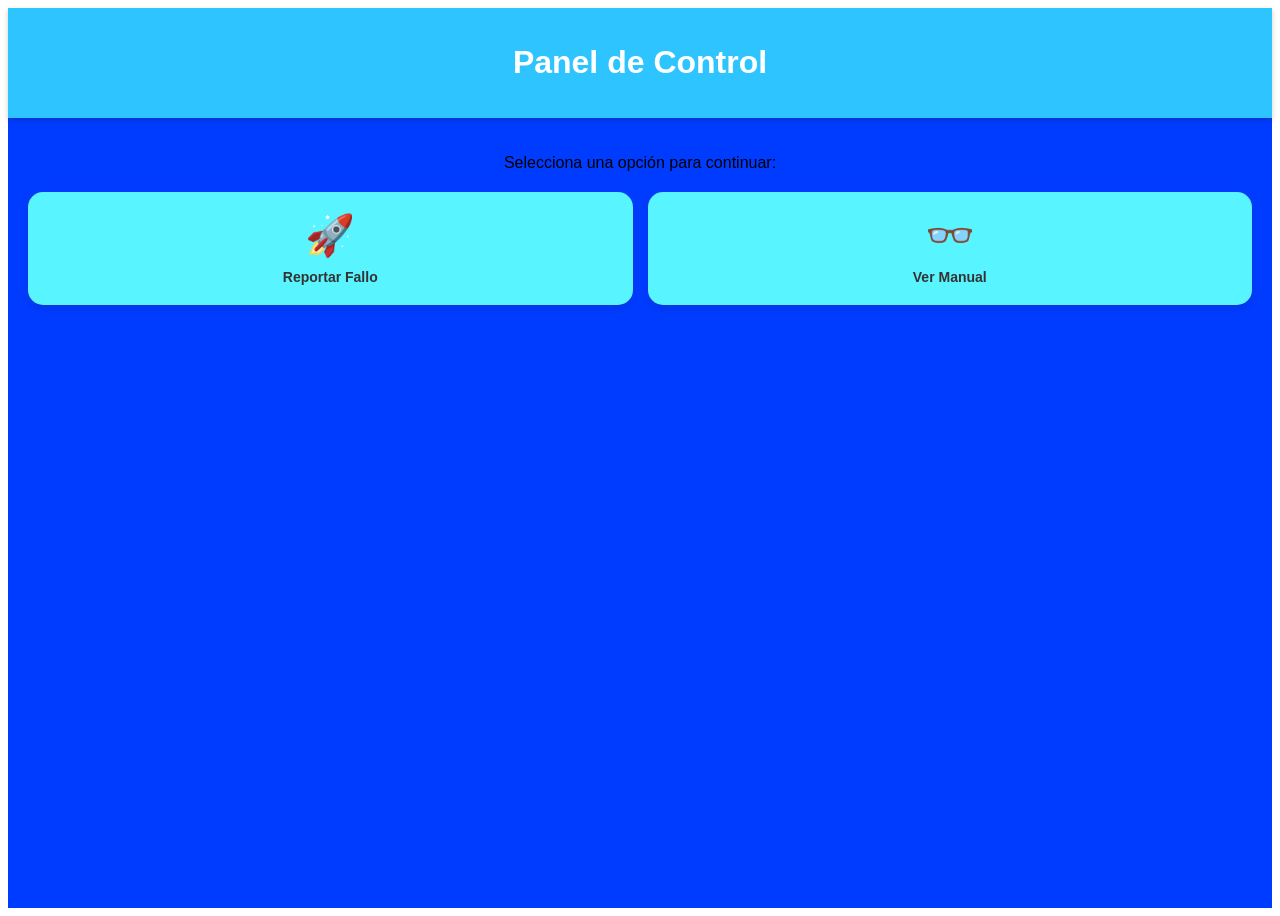
==== index.html @ a95fb41a "Add files via upload" ====
<!DOCTYPE html>
<html lang="es">
<head>
    <meta charset="UTF-8">
    <meta name="viewport" content="width=device-width, initial-scale=1.0">
    <title>Mi App Tecnológica</title>
    <link rel="stylesheet" href="style.css">
    <link rel="manifest" href="manifest.json">
</head>
<body>

<div class="contenedor-app">
    <header class="mi-header">
        <h1>Panel de Control</h1>
    </header>
    
    <main class="contenido">
        <p>Selecciona una opción para continuar:</p>
        
        <div class="grid-servicios">
            <div class="card" id="btn-reportar">
                <span class="icon">🚀</span>
                <h3>Reportar Fallo</h3>
            </div>
            
            <div class="card" id="btn-manual">
                <span class="icon">👓</span>
                <h3>Ver Manual</h3>
            </div>
        </div>
    </main>
</div>

<script src="script.js"></script>
</body>
</html>
---- style.css ----
/* Configuración de la pantalla del celular */
.contenedor-app {
    background-color: #003cff;
    height: 100vh;
    font-family: 'Segoe UI', sans-serif;
    display: flex;
    flex-direction: column;
}

.mi-header {
    background-color: #2ec4ff; /* Verde institucional */
    color: white;
    text-align: center;
    padding: 15px;
    box-shadow: 0 2px 5px rgba(0,0,0,0.2);
}

.contenido {
    padding: 20px;
    text-align: center;
}

/* Sistema de rejilla para las tarjetas */
.grid-servicios {
    display: grid;
    grid-template-columns: 1fr 1fr; /* Dos columnas iguales */
    gap: 15px;
    margin-top: 20px;
}

/* Diseño de cada tarjeta individual */
.card {
    background: rgb(88, 244, 255);
    padding: 20px;
    border-radius: 15px;
    box-shadow: 0 4px 6px rgba(0,0,0,0.1);
    cursor: pointer;
    transition: transform 0.2s, background 0.2s;
}

/* Efecto al tocar la tarjeta (para que se sienta real) */
.card:active {
    transform: scale(0.95);
    background-color: #0515f5;
}

.icon {
    font-size: 40px;
    display: block;
    margin-bottom: 10px;
}

h3 {
    font-size: 14px;
    color: #333;
    margin: 0;
}
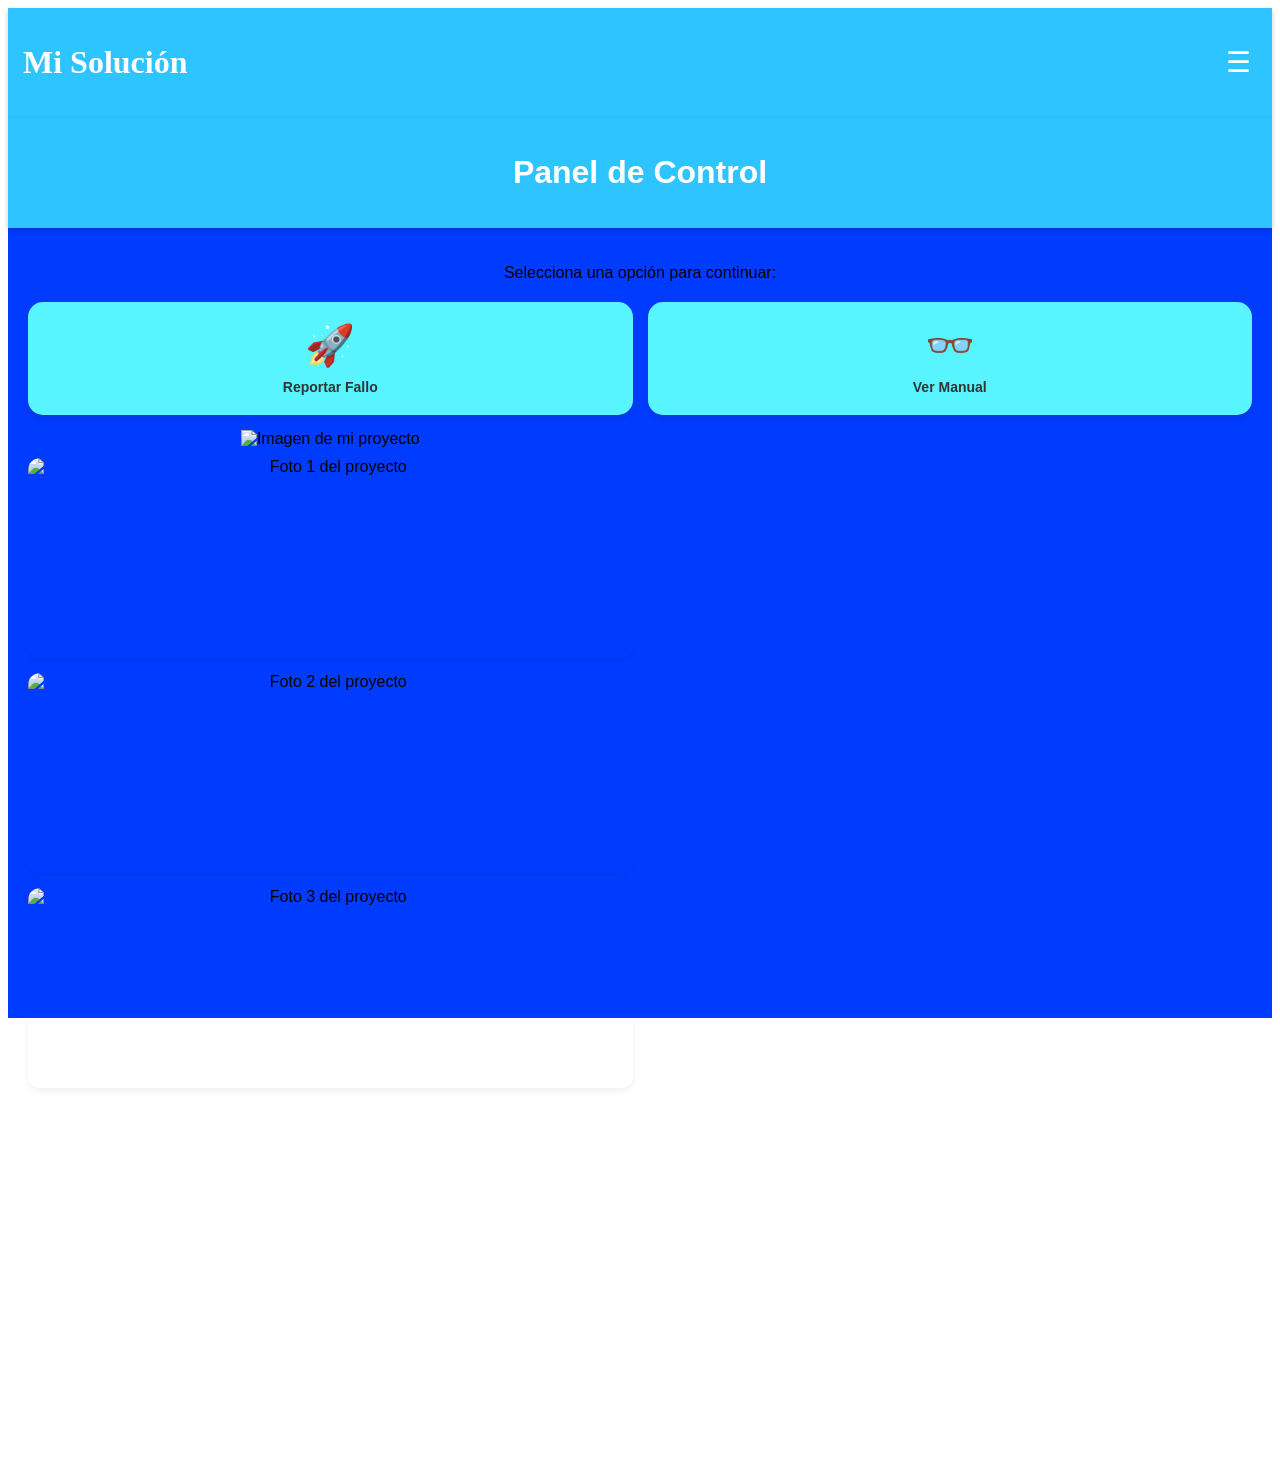
==== commit c01eb831: "Add files via upload" ====
--- a/index.html
+++ b/index.html
@@ -1,5 +1,19 @@
 <!DOCTYPE html>
 <html lang="es">
+<header class="mi-header">
+  <div class="barra-superior">
+    <h1>Mi Solución</h1>
+    <!-- El botón del menú hamburguesa -->
+    <button id="boton-menu" class="btn-menu">☰</button>
+  </div>
+  
+  <!-- Los enlaces de navegación que inicialmente estarán ocultos -->
+  <nav id="navegacion" class="menu-oculto">
+    <a href="index.html">🏠 Inicio</a>
+    <a href="#galeria">🖼️ Galería</a>
+    <a href="#contacto">📞 Soporte Técnico</a>
+  </nav>
+</header>
 <head>
     <meta charset="UTF-8">
     <meta name="viewport" content="width=device-width, initial-scale=1.0">
@@ -13,7 +27,7 @@
     <header class="mi-header">
         <h1>Panel de Control</h1>
     </header>
-    
+   
     <main class="contenido">
         <p>Selecciona una opción para continuar:</p>
         
@@ -22,11 +36,27 @@
                 <span class="icon">🚀</span>
                 <h3>Reportar Fallo</h3>
             </div>
-            
+      
             <div class="card" id="btn-manual">
                 <span class="icon">👓</span>
                 <h3>Ver Manual</h3>
             </div>
+
+  <section class="seccion-media">
+  <!-- Imagen Local -->
+  <img src="imagenes/portada.jpg" alt="Imagen de mi proyecto" class="img-fluida">
+  <section class="seccion-media">
+  <div class="galeria-vertical">
+    <img src="imagenes/imagen1.jpg" alt="Foto 1 del proyecto" class="img-proyecto">
+    <img src="imagenes/imagen2.jpg" alt="Foto 2 del proyecto" class="img-proyecto">
+    <img src="imagenes/imagen3.jpg" alt="Foto 3 del proyecto" class="img-proyecto">
+  </div>
+  
+</section>
+ <div class="video-contenedor">
+    <iframe width="560" height="315" src="https://www.youtube.com/embed/AG9-yBUiKpc?si=NQIOPZ-NrUcLnpCH" title="YouTube video player" frameborder="0" allow="accelerometer; autoplay; clipboard-write; encrypted-media; gyroscope; picture-in-picture; web-share" referrerpolicy="strict-origin-when-cross-origin" allowfullscreen></iframe>
+  </div>
+  </div>          
         </div>
     </main>
 </div>
--- a/style.css
+++ b/style.css
@@ -54,4 +54,76 @@
     font-size: 14px;
     color: #333;
     margin: 0;
+}
+/* Caja que organiza las fotos una debajo de la otra */
+.galeria-vertical {
+  display: flex;
+  flex-direction: column;
+  gap: 15px; /* Separa las fotos de forma elegante */
+  margin-top: 10px;
+}
+
+/* Controla que todas las fotos queden del mismo tamaño y estilizadas */
+.img-proyecto {
+  width: 100%;
+  height: 200px; /* Altura fija para que jueguen a ser fotógrafos */
+  object-fit: cover; /* Recorta la imagen mágicamente para que no se estire feo */
+  border-radius: 12px;
+  box-shadow: 0 4px 6px rgba(0,0,0,0.05);
+}
+
+.video-contenedor {
+  position: relative;
+  padding-bottom: 56.25%; 
+  height: 0;
+  margin-top: 20px;
+}
+
+.video-contenedor iframe {
+  position: absolute; top: 0; left: 0; width: 100%; height: 100%;
+  border-radius: 12px;
+}
+/* Alinea el título y el botón en la misma línea */
+.barra-superior {
+  display: flex;
+  justify-content: space-between;
+  align-items: center;
+}
+
+/* Estilo del botón hamburguesa */
+.btn-menu {
+  background: none;
+  border: none;
+  color: white;
+  font-size: 28px;
+  cursor: pointer;
+}
+
+/* Estructura del menú de enlaces */
+#navegacion {
+  display: flex;
+  flex-direction: column;
+  background-color: oklab(45.457% -0.02564 -0.31029); /* Un verde más oscuro para el menú */
+  transition: all 0.3s ease; /* Hace que la aparición sea suave */
+}
+
+/* CLASE MÁGICA: Oculta el menú por defecto */
+.menu-oculto {
+  display: none !important;
+}
+
+/* Estilo de cada enlace dentro del menú */
+#navegacion a {
+  color: white;
+  padding: 15px;
+  text-decoration: none;
+  border-top: 1px solid hsl(239, 100%, 50%);
+  font-size: 16px;
+  transition: 0.3s; /* Para el efecto suave del hover */
+}
+
+/* 🔥 EFECTO HOVER: Animación al pasar el mouse o tocar */
+#navegacion a:hover {
+  background-color: hsl(239, 100%, 50%); /* Cambia a un verde más claro */
+  padding-left: 25px; /* Efecto dinámico: el texto se mueve a la derecha */
 }
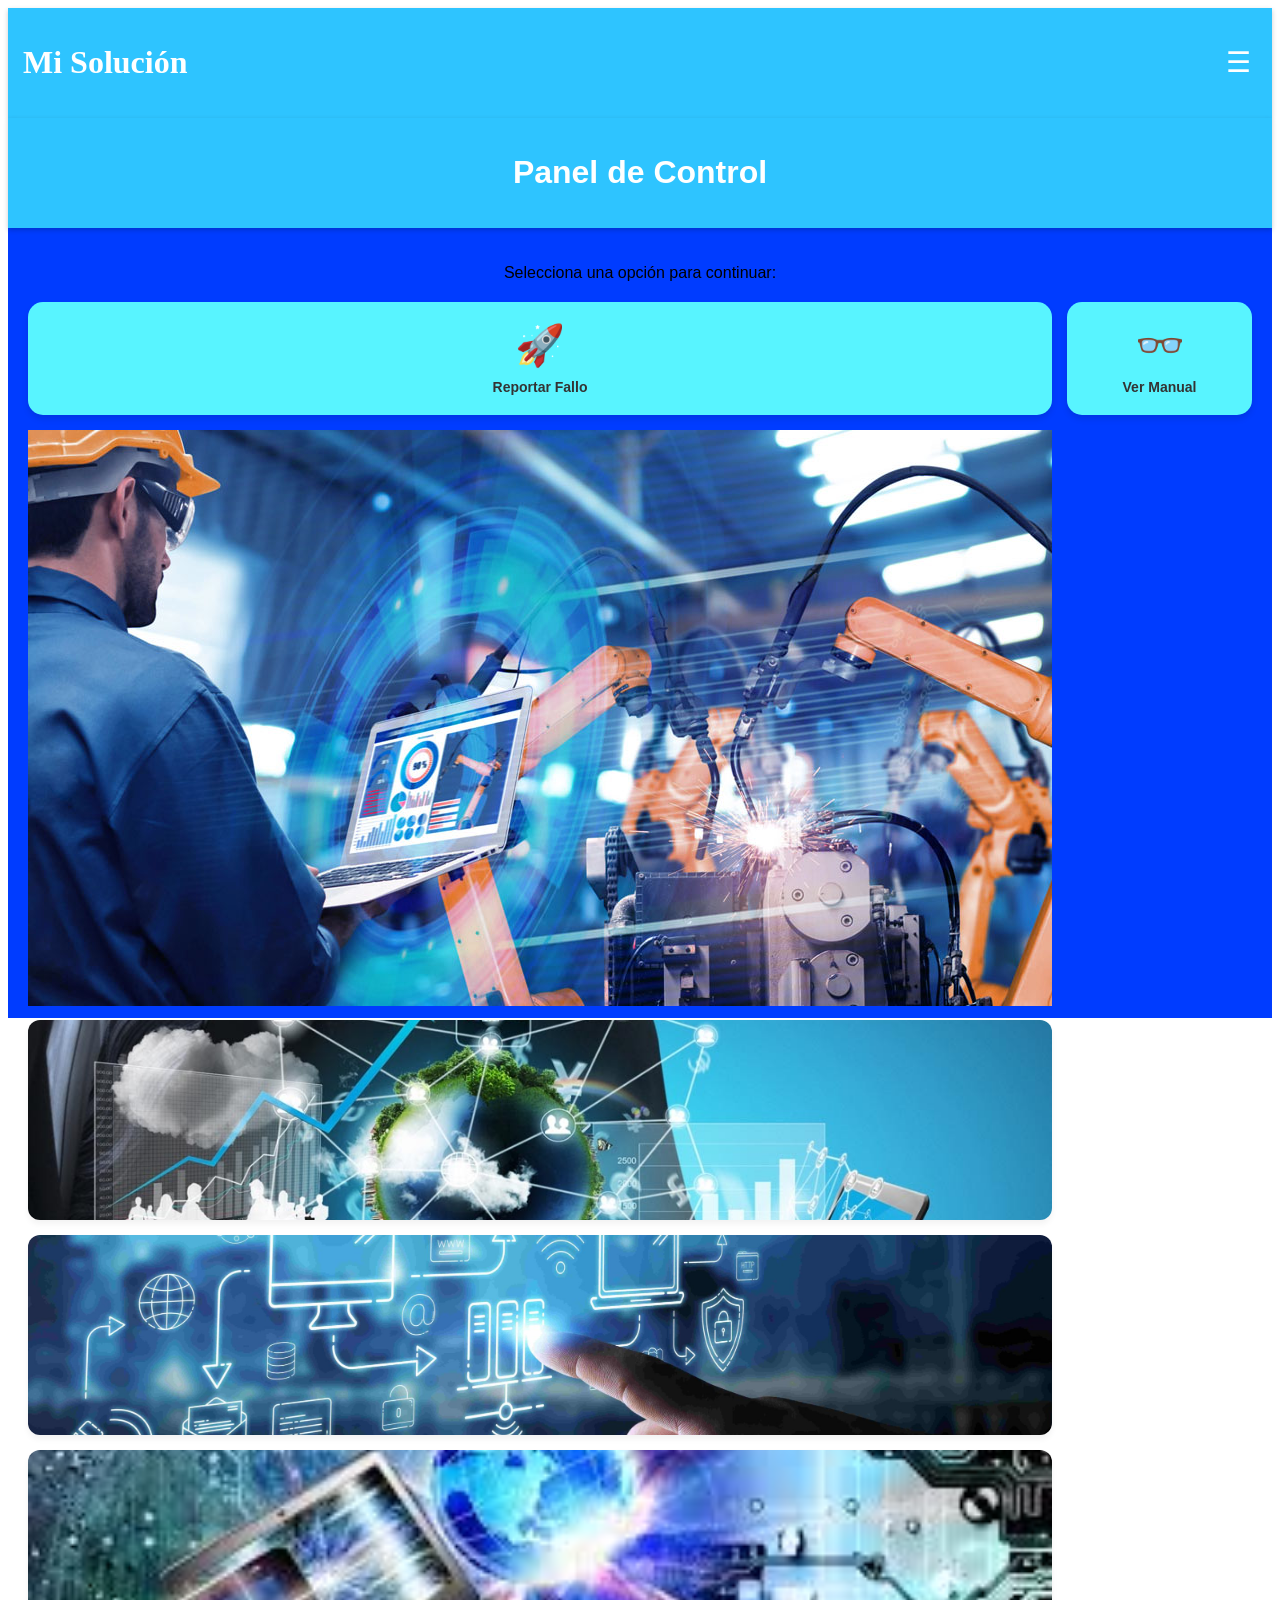
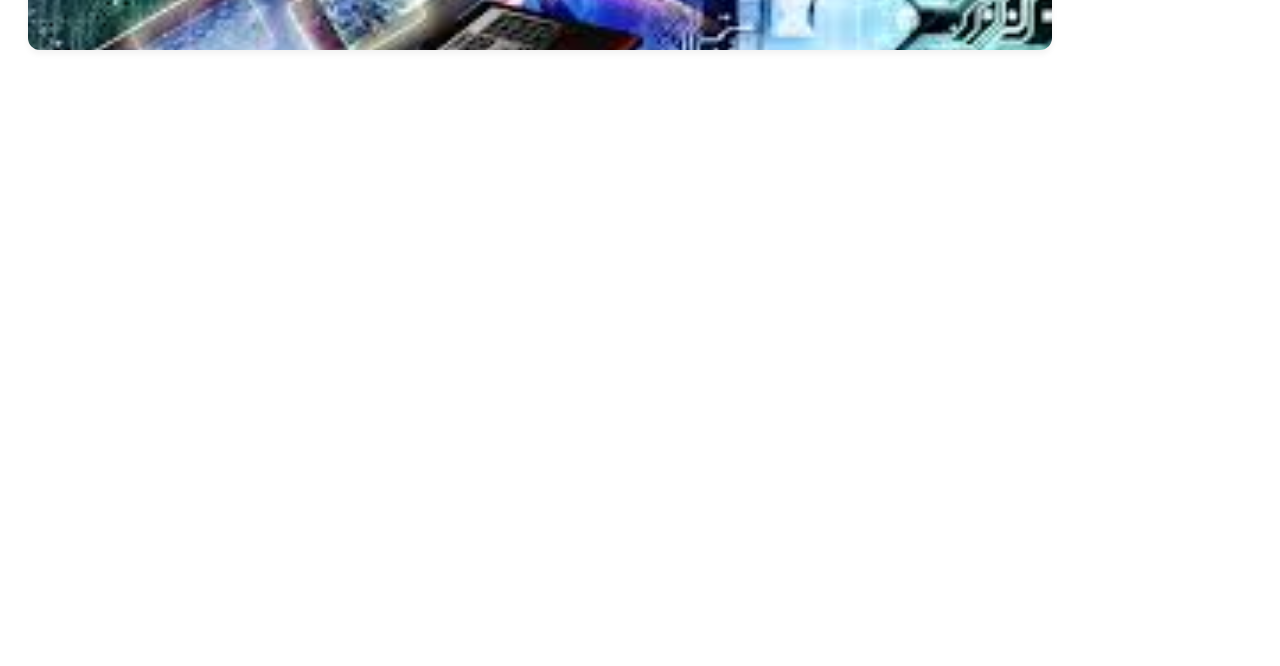
==== commit 488060e6: "Add files via upload" ====
--- a/index.html
+++ b/index.html
@@ -4,16 +4,16 @@
   <div class="barra-superior">
     <h1>Mi Solución</h1>
     <!-- El botón del menú hamburguesa -->
-    <button id="boton-menu" class="btn-menu">☰</button>
+    <button id="boton-menu" class="btn-menu">☰</button>    
   </div>
   
   <!-- Los enlaces de navegación que inicialmente estarán ocultos -->
   <nav id="navegacion" class="menu-oculto">
     <a href="index.html">🏠 Inicio</a>
-    <a href="#galeria">🖼️ Galería</a>
-    <a href="#contacto">📞 Soporte Técnico</a>
-  </nav>
-</header>
+    <a href="galeria.html">🖼️ Galería</a>
+    <a href="contacto.html">📞 Soporte Técnico</a>
+  </nav>  
+</header>                           
 <head>
     <meta charset="UTF-8">
     <meta name="viewport" content="width=device-width, initial-scale=1.0">
